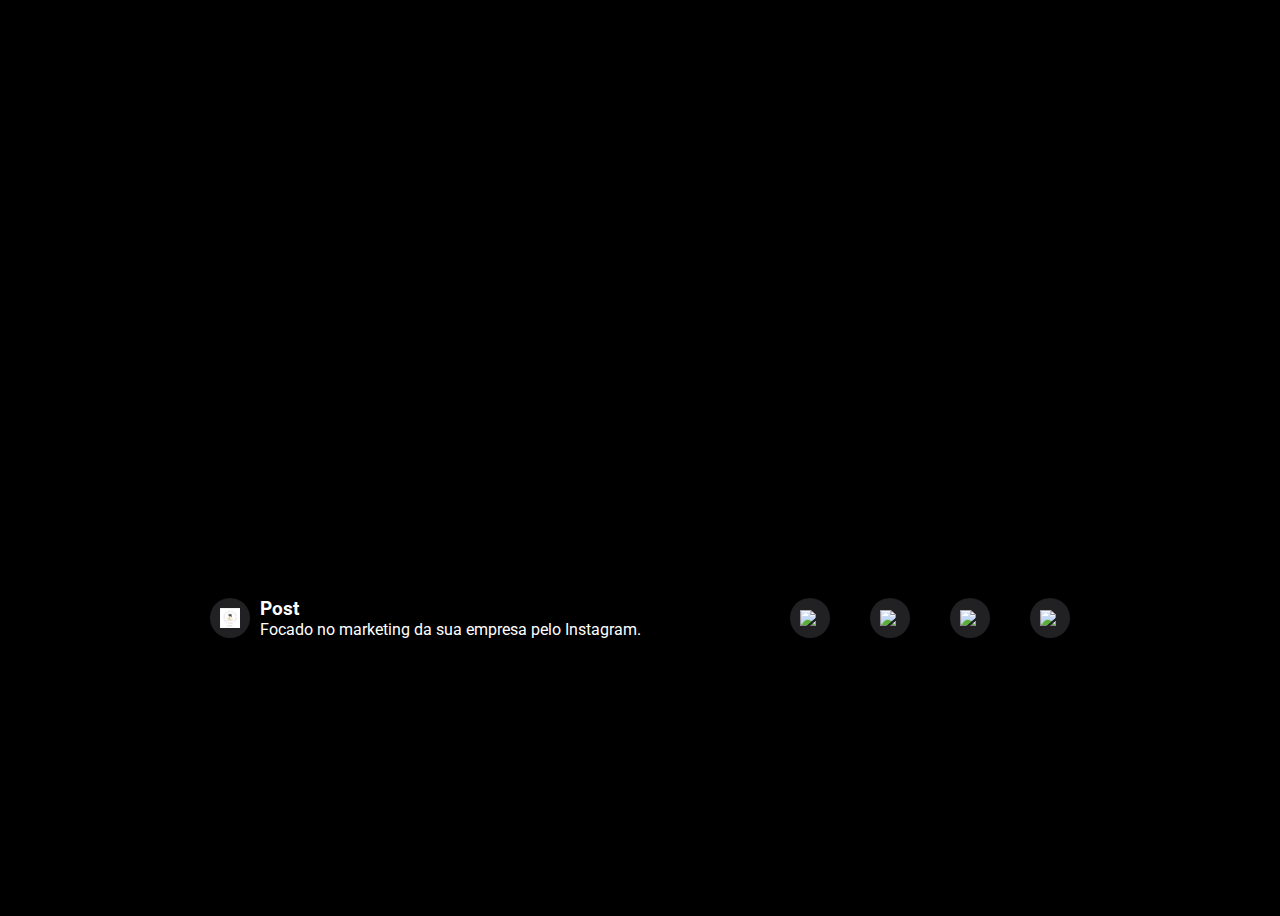
==== Site - JP/cards.html @ 72e944f1 "Mudança no código HTML" ====
<!DOCTYPE html>
<html lang="en">
<head>
    <meta charset="UTF-8">
    <meta http-equiv="X-UA-Compatible" content="IE=edge">
    <meta name="viewport" content="width=device-width, initial-scale=1.0">
    <link rel='stylesheet' href='https://cdnjs.cloudflare.com/ajax/libs/normalize/8.0.0/normalize.min.css'>
    <link rel='stylesheet' href='https://static.fontawesome.com/css/fontawesome-app.css'>
    <link rel='stylesheet' href='https://pro.fontawesome.com/releases/v5.2.0/css/all.css'>
    <link rel='stylesheet' href='https://fonts.googleapis.com/css?family=Roboto:400,700'>
    <link rel="stylesheet" href="./assets/cards.css">
    <title>Trabalhos</title>
</head>

   <style>
      body{
         background-color: black;
         color: white;
      }
   </style>
<body>

   <div class="options">
      <div class="option active" style="--optionBackground:url(./cards/Card-1.PNG);">
         <div class="shadow"></div>
         <div class="label">
            <div class="icon">
               <img src="./cards/Card-1.PNG" />
            </div>
            <div class="info">
               <div class="main">Post</div>
               <div class="sub">Focado no marketing da sua empresa pelo Instagram.</div>
            </div>
         </div>
      </div>
      <div class="option" style="--optionBackground:url(./images/ic-bg-eleven.png);">
         <div class="shadow"></div>
         <div class="label">
            <div class="icon">
               <img src="./images/ic-eleven.png" />
            </div>
            <div class="info">
               <div class="main">Eleven</div>
               <div class="sub">O meu herói é o meu pai.</div>
            </div>
         </div>
      </div>
      <div class="option" style="--optionBackground:url(./images/ic-bg-hopper.png);">
         <div class="shadow"></div>
         <div class="label">
            <div class="icon">
               <img src="./images/ic-hopper.png" />
            </div>
            <div class="info">
               <div class="main">Hopper</div>
               <div class="sub">Manhãs são para café e contemplação</div>
            </div>
         </div>
      </div>
      <div class="option" style="--optionBackground:url(./images/ic-bg-eddie.png);">
         <div class="shadow"></div>
         <div class="label">
            <div class="icon">
               <img src="./images/ic-eddie.png" />
            </div>
            <div class="info">
               <div class="main">Eddie</div>
               <div class="sub">Bem-vinda ao Hellfire.</div>
            </div>
         </div>
      </div>
      <div class="option" style="--optionBackground:url(./images/ic-bg-dustin.png);">
         <div class="shadow"></div>
         <div class="label">
            <div class="icon">
               <img src="./images/ic-dustin.png" />
            </div>
            <div class="info">
               <div class="main">Dustin</div>
               <div class="sub">Badda Badda BOOM!</div>
            </div>
         </div>
      </div>
   </div>
   <script src='https://cdnjs.cloudflare.com/ajax/libs/jquery/3.3.1/jquery.min.js'></script>
   <script src="./assets/script.js"></script>
    
</body>
</html>
---- Site - JP/assets/cards.css ----
@import url(https://pro.fontawesome.com/releases/v5.11.2/css/all.css);
:root {
  --user-button-circle: rgba(0, 0, 0, 0.025);
  --user-button-cardborder: rgba(255, 255, 255, 0.25);
  --user-button-text: #323133;
  --user-button-shadow: rgba(0, 0, 0, 0.1);
}

body #user-button {
  z-index: 1000;
  bottom: 1rem !important;
  right: 1rem !important;
  color: var(--user-button-text);
  transition: 1s 0s ease-out;
  -webkit-animation: slide 3s ease-out forwards;
  animation: slide 3s ease-out forwards;
}
@-webkit-keyframes slide {
  0%,
  50% {
    opacity: 0;
    display: block !important;
  }
  100% {
    opacity: 1;
    display: block !important;
  }
}
@keyframes slide {
  0%,
  50% {
    opacity: 0;
    display: block !important;
  }
  100% {
    opacity: 1;
    display: block !important;
  }
}
body #user-button .u-card {
  border-radius: 100%;
  box-shadow: 0 0 1rem -0.25rem var(--user-button-shadow),
    inset 0 0 1rem -0.75rem var(--user-button-shadow);
}
body #user-button .u-main {
  cursor: pointer;
  --user-button-background: var(--user-button-main, #ec87c0);
}
body #user-button .u-main img {
  height: 100%;
  width: 100%;
}
body #user-button .u-main iframe {
  position: absolute;
  top: 0;
  left: 0;
  width: 4rem;
  height: 4rem;
  opacity: 1;
  transition: 0s 4s;
}
body #user-button .u-icons {
  position: relative;
  z-index: 950;
  transform: translate(-50%, -50%);
  background: var(--user-button-circle);
  box-shadow: 0 0 0 0.125rem var(--user-button-cardborder);
  border-radius: 100%;
  transition: 0.25s;
  opacity: 1 !important;
  -webkit-backdrop-filter: blur(10px);
  backdrop-filter: blur(10px);
  /*&:before {
     z-index:-1;
     position:absolute;
     top:0; right:0; bottom:0; left:0;
     content:'';
     backdrop-filter: blur(10px);
  }*/
}
body #user-button .u-icons a {
  color: inherit;
  display: grid;
  place-items: center;
  width: 30px;
  height: 30px;
  text-decoration: none;
}
body #user-button .u-icons a div {
  padding: 0.5rem;
  transition: 0s;
}
body #user-button .u-icons a[href="https://twitter.com/Osorpenke"]
{
  position: relative;
}
body #user-button .u-icons a[href="https://twitter.com/Osorpenke"]:before
{
  content: "Middle Click";
  position: absolute;
  top: -1.5rem;
  left: 50%;
  font-family: "Segoe UI", Tahoma, Geneva, Verdana, sans-serif;
  white-space: pre;
  transform: translateX(-50%);
  opacity: 0;
  pointer-events: none;
  transition: 0.25s ease-in;
  background: #fffc;
  padding: 0.25rem 0.5rem;
  border-radius: 0.25rem;
}
body #user-button .u-icons a[href="https://twitter.com/Osorpenke"].show:before
{
  opacity: 1;
  transition: 0.25s ease-out;
}
body #user-button .u-icons a[href="https://twitter.com/Osorpenke"] div
{
  color: #1da1f2;
}
body #user-button .u-icons a[href="https://codepen.io/z-"] div
{
  background: black;
  color: white;
}
body #user-button .u-icons a.u-random div {
  position: relative;
  top: -1px;
  -webkit-animation: diespin 2s linear infinite;
  animation: diespin 2s linear infinite;
}
@-webkit-keyframes diespin {
  0% {
    transform: rotate(0deg);
  }
  100% {
    transform: rotate(360deg);
  }
}
@keyframes diespin {
  0% {
    transform: rotate(0deg);
  }
  100% {
    transform: rotate(360deg);
  }
}
body #user-button .u-icons a.u-random:not(:hover) div {
  -webkit-animation-play-state: paused;
  animation-play-state: paused;
}
body #user-button .u-icons > * {
  position: absolute;
  width: 30px;
  height: 30px;
  background: var(--singlecolour);
  border-radius: 100%;
  cursor: pointer;
  transform: translate(-50%, -50%);
  transition: 0.25s -0.05s;
}
body #user-button .u-icons > *:before {
  position: absolute;
  top: 50%;
  left: 50%;
  transform: translate(-50%, -50%);
}
body #user-button .u-icons > *:hover,
body #user-button .u-icons > *:focus-within {
  background: var(--hcolour);
}
body #user-button .u-icons > *:first-child:nth-last-child(1):nth-child(1),
body #user-button .u-icons > *:first-child:nth-last-child(1) ~ *:nth-child(1) {
  left: 25%;
  top: 25%;
}
body #user-button .u-icons > *:first-child:nth-last-child(2):nth-child(1),
body #user-button .u-icons > *:first-child:nth-last-child(2) ~ *:nth-child(1) {
  left: 37.5%;
  top: 18.75%;
}
body #user-button .u-icons > *:first-child:nth-last-child(2):nth-child(2),
body #user-button .u-icons > *:first-child:nth-last-child(2) ~ *:nth-child(2) {
  left: 18.75%;
  top: 37.5%;
}
body #user-button .u-icons > *:first-child:nth-last-child(3):nth-child(1),
body #user-button .u-icons > *:first-child:nth-last-child(3) ~ *:nth-child(1) {
  left: 50%;
  top: 15.625%;
}
body #user-button .u-icons > *:first-child:nth-last-child(3):nth-child(2),
body #user-button .u-icons > *:first-child:nth-last-child(3) ~ *:nth-child(2) {
  left: 25%;
  top: 25%;
}
body #user-button .u-icons > *:first-child:nth-last-child(3):nth-child(3),
body #user-button .u-icons > *:first-child:nth-last-child(3) ~ *:nth-child(3) {
  left: 15.625%;
  top: 50%;
}
body #user-button .u-icons > *:first-child:nth-last-child(4):nth-child(1),
body #user-button .u-icons > *:first-child:nth-last-child(4) ~ *:nth-child(1) {
  left: 62.5%;
  top: 18.75%;
}
body #user-button .u-icons > *:first-child:nth-last-child(4):nth-child(2),
body #user-button .u-icons > *:first-child:nth-last-child(4) ~ *:nth-child(2) {
  left: 37.5%;
  top: 18.75%;
}
body #user-button .u-icons > *:first-child:nth-last-child(4):nth-child(3),
body #user-button .u-icons > *:first-child:nth-last-child(4) ~ *:nth-child(3) {
  left: 18.75%;
  top: 37.5%;
}
body #user-button .u-icons > *:first-child:nth-last-child(4):nth-child(4),
body #user-button .u-icons > *:first-child:nth-last-child(4) ~ *:nth-child(4) {
  left: 18.75%;
  top: 62.5%;
}
body #user-button:hover .u-icons,
body #user-button:focus-within .u-icons {
  width: 300% !important;
  height: 300% !important;
}

body {
  display: flex;
  flex-direction: row;
  justify-content: center;
  align-items: center;
  overflow: hidden;
  height: 100vh;
  font-family: "Roboto", sans-serif;
  transition: 0.25s;
}
body.dark {
  background: #212123;
  color: white;
}
@media (prefers-color-scheme: dark) {
  body:not(.light) {
    background: #212123;
    color: white;
  }
}
body .credit {
  position: absolute;
  bottom: 20px;
  left: 20px;
  color: inherit;
}
body .options {
  display: flex;
  flex-direction: row;
  align-items: stretch;
  overflow: hidden;
  min-width: 600px;
  max-width: 900px;
  width: calc(100% - 100px);
  height: 400px;
}
@media screen and (max-width: 718px) {
  body .options {
    min-width: 520px;
  }
  body .options .option:nth-child(5) {
    display: none;
  }
}
@media screen and (max-width: 638px) {
  body .options {
    min-width: 440px;
  }
  body .options .option:nth-child(4) {
    display: none;
  }
}
@media screen and (max-width: 558px) {
  body .options {
    min-width: 360px;
  }
  body .options .option:nth-child(3) {
    display: none;
  }
}
@media screen and (max-width: 478px) {
  body .options {
    min-width: 280px;
  }
  body .options .option:nth-child(2) {
    display: none;
  }
}
body .options .option {
  position: relative;
  overflow: hidden;
  min-width: 60px;
  margin: 10px;
  background: var(--optionBackground, var(--defaultBackground, #e6e9ed));
  background-size: auto 120%;
  background-position: center;
  cursor: pointer;
  transition: 0.5s cubic-bezier(0.05, 0.61, 0.41, 0.95);
}
body .options .option:nth-child(1) {
  --defaultBackground: #ed5565;
}
body .options .option:nth-child(2) {
  --defaultBackground: #fc6e51;
}
body .options .option:nth-child(3) {
  --defaultBackground: #ffce54;
}
body .options .option:nth-child(4) {
  --defaultBackground: #2ecc71;
}
body .options .option:nth-child(5) {
  --defaultBackground: #5d9cec;
}
body .options .option:nth-child(6) {
  --defaultBackground: #ac92ec;
}
body .options .option.active {
  flex-grow: 10000;
  transform: scale(1);
  max-width: 600px;
  margin: 0px;
  border-radius: 40px;
  background-size: auto 100%;
  /*&:active {
     transform:scale(0.9);
  }*/
}
body .options .option.active .shadow {
  box-shadow: inset 0 -120px 120px -120px black,
    inset 0 -120px 120px -100px black;
}
body .options .option.active .label {
  bottom: 20px;
  left: 20px;
}
body .options .option.active .label .info > div {
  left: 0px;
  opacity: 1;
}
body .options .option:not(.active) {
  flex-grow: 1;
  border-radius: 30px;
}
body .options .option:not(.active) .shadow {
  bottom: -40px;
  box-shadow: inset 0 -120px 0px -120px black, inset 0 -120px 0px -100px black;
}
body .options .option:not(.active) .label {
  bottom: 10px;
  left: 10px;
}
body .options .option:not(.active) .label .info > div {
  left: 20px;
  opacity: 0;
}
body .options .option .shadow {
  position: absolute;
  bottom: 0px;
  left: 0px;
  right: 0px;
  height: 120px;
  transition: 0.5s cubic-bezier(0.05, 0.61, 0.41, 0.95);
}
body .options .option .label {
  display: flex;
  position: absolute;
  right: 0px;
  height: 40px;
  transition: 0.5s cubic-bezier(0.05, 0.61, 0.41, 0.95);
}
body .options .option .label .icon {
  display: flex;
  flex-direction: row;
  justify-content: center;
  align-items: center;
  min-width: 40px;
  max-width: 40px;
  height: 40px;
  border-radius: 100%;
  background-color: white;
  color: var(--defaultBackground);
}
body .options .option .label .icon img {
  min-width: 20px;
  max-width: 20px;
}
body .options .option .label .icon {
  display: flex;
  flex-direction: row;
  justify-content: center;
  align-items: center;
  min-width: 40px;
  max-width: 40px;
  height: 40px;
  border-radius: 100%;
  background-color: #212123;
  color: var(--defaultBackground);
}
body .options .option .label .info {
  display: flex;
  flex-direction: column;
  justify-content: center;
  margin-left: 10px;
  color: white;
  white-space: pre;
}
body .options .option .label .info > div {
  position: relative;
  transition: 0.5s cubic-bezier(0.05, 0.61, 0.41, 0.95), opacity 0.5s ease-out;
}
body .options .option .label .info .main {
  font-weight: bold;
  font-size: 1.2rem;
}
body .options .option .label .info .sub {
  transition-delay: 0.1s;
}
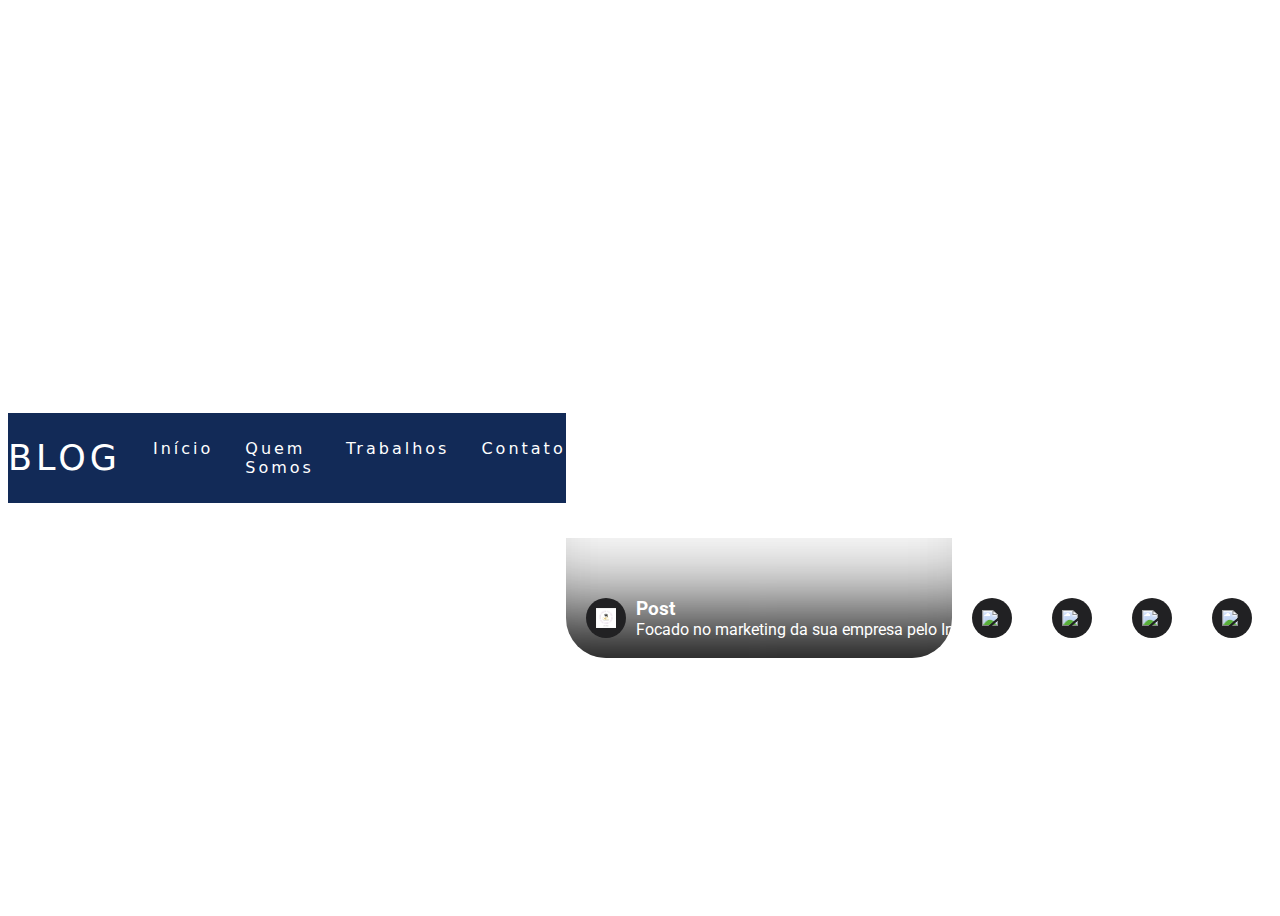
==== commit bed896b2: "Aprimoramento do Blog" ====
--- a/Site - JP/cards.html
+++ b/Site - JP/cards.html
@@ -11,21 +11,33 @@
     <link rel="stylesheet" href="./assets/cards.css">
     <title>Trabalhos</title>
 </head>
-
-   <style>
-      body{
-         background-color: black;
-         color: white;
-      }
-   </style>
 <body>
 
+   <header>
+
+      <nav>
+         <a class="logo" href="/">Blog</a>
+         <div class="mobile-menu">
+           <div class="line1"></div>
+           <div class="line2"></div>
+           <div class="line3"></div>
+         </div>
+         <ul class="nav-list">
+           <li><a href="index.html" target="_blank" onclick="location.href='index.html'">Início</a></li>
+           <li><a href="index.html" target="_blank" onclick="location.href='index.html'">Quem Somos</a></li>
+           <li><a href="cards.html" target="_blank" onclick="location.href = 'cards.html'">Trabalhos</a></li>
+           <li><a href="Forms.html" target="_blank" onclick="location.href='Forms.html'">Contato</a></li>
+         </ul>
+       </nav>
+
+   </header>
+
    <div class="options">
-      <div class="option active" style="--optionBackground:url(./cards/Card-1.PNG);">
+      <div class="option active" style="--optionBackground:url(./assets/cards/Card-1.PNG);">
          <div class="shadow"></div>
          <div class="label">
             <div class="icon">
-               <img src="./cards/Card-1.PNG" />
+               <img src="./assets/cards/Card-1.PNG" />
             </div>
             <div class="info">
                <div class="main">Post</div>
--- a/Site - JP/assets/cards.css
+++ b/Site - JP/assets/cards.css
@@ -4,6 +4,69 @@
   --user-button-cardborder: rgba(255, 255, 255, 0.25);
   --user-button-text: #323133;
   --user-button-shadow: rgba(0, 0, 0, 0.1);
+}
+
+ul {
+  list-style: none;
+  margin: 0;
+  padding: 0;
+}
+
+ul li a {
+  text-decoration: none;
+}
+
+a {
+  color: #fff;
+  text-decoration: none;
+  transition: 0.3s;
+}
+
+a:hover {
+  opacity: 0.7;
+}
+
+div img {
+  display: block;
+  width: 100%;
+}
+
+.logo{
+  font-size: 35px;
+  text-transform: uppercase;
+  letter-spacing: 4px;
+}
+
+nav {
+  display: flex;
+  justify-content: space-around;
+  align-items: center;
+  font-family: system-ui, -apple-system, Helvetica, Arial, sans-serif;
+  background:#122a57;
+  height: 10vh;
+}
+
+.nav-list {
+  list-style: none;
+  display: flex;
+}
+
+.nav-list li {
+  letter-spacing: 3px;
+  margin-left: 32px;
+}
+
+.mobile-menu {
+  display: none;
+  cursor: pointer;
+}
+
+.mobile-menu div {
+  width: 32px;
+  height: 2px;
+  background: #fff;
+  margin: 8px;
+  transition: 0.3s;
 }
 
 body #user-button {
